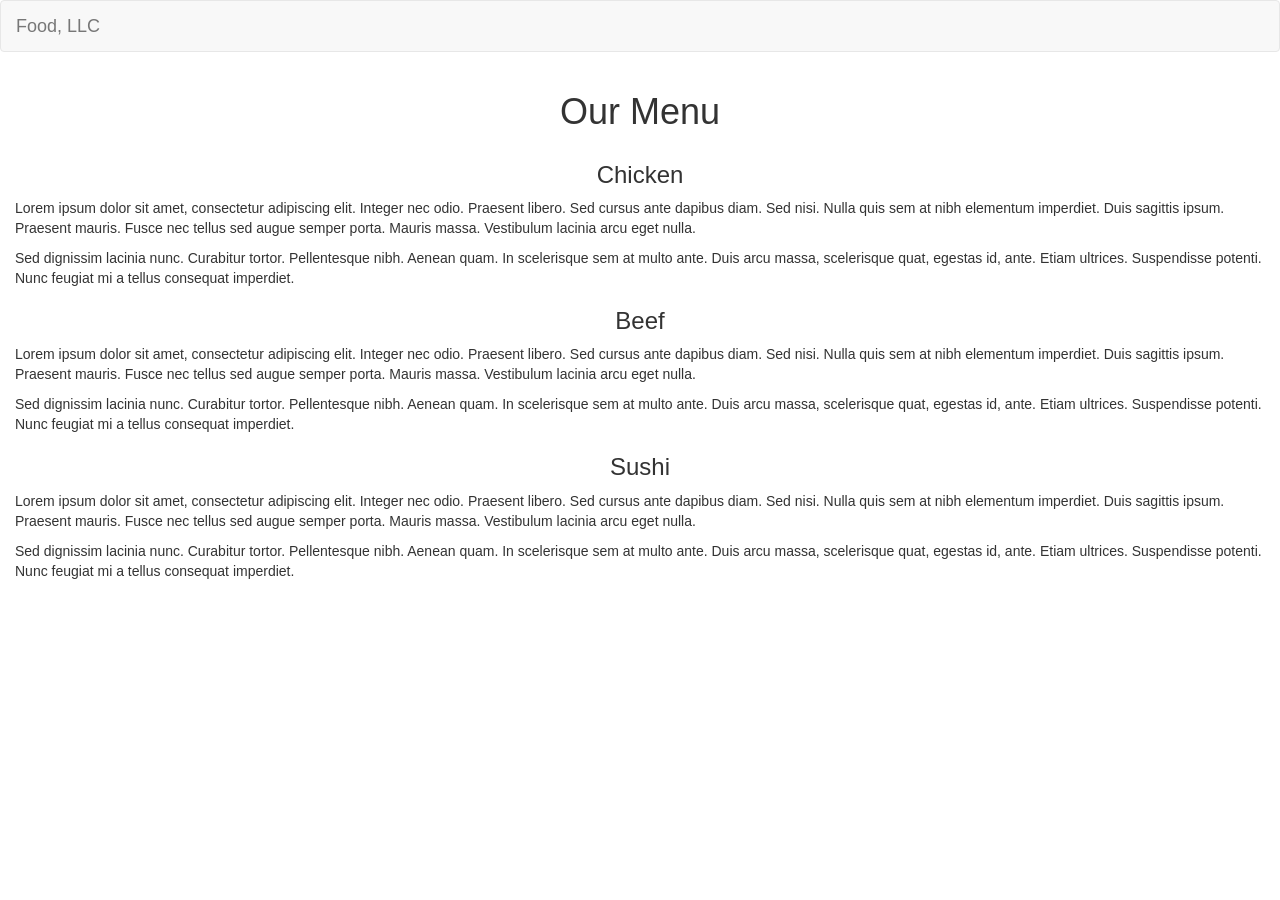
==== index.html @ a0de403c "Add files via upload" ====
<!DOCTYPE html>
<html lang="en">
  <head>
    <meta charset="utf-8">
    <meta http-equiv="X-UA-Compatible" content="IE=edge">
    <meta name="viewport" content="width=device-width, initial-scale=1">
    <title>Module 3 Solution</title>

    <!-- Bootstrap CSS -->
    <link 
      rel="stylesheet" 
      href="https://maxcdn.bootstrapcdn.com/bootstrap/3.3.7/css/bootstrap.min.css" 
      integrity="sha384-BVYiiSIFeK1dGmJRAkycuHAHRg32OmUcww7on3RYdg4Va+PmSTsz/K68vbdEjh4u" 
      crossorigin="anonymous"
    >
    <!-- Custom External CSS -->
    <link rel="stylesheet" href="css/styles.css">
  </head>
  <body>

    <!-- Header / Navbar -->
    <header>
      <nav id="header-nav" class="navbar navbar-default">
        <div class="container-fluid">
          <div class="navbar-header">
            <!-- Brand name aligned to left -->
            <a href="index.html" class="pull-left visible-xs visible-sm visible-md visible-lg">
              <div id="brand-name" class="navbar-brand">Food, LLC</div>
            </a>

            <!-- Mobile Dropdown Button -->
            <button 
              type="button" 
              class="navbar-toggle collapsed visible-xs" 
              data-toggle="collapse" 
              data-target="#collapsable-nav" 
              aria-expanded="false"
            >
              <span class="sr-only">Toggle navigation</span>
              <span class="icon-bar"></span>
              <span class="icon-bar"></span>
              <span class="icon-bar"></span>
            </button>
          </div>

          <!-- Collapsable Navbar Links -->
          <div id="collapsable-nav" class="collapse navbar-collapse">
            <ul id="nav-list" class="nav navbar-nav navbar-right visible-xs text-center">
              <li><a href="#chicken-section">Chicken</a></li>
              <li><a href="#beef-section">Beef</a></li>
              <li><a href="#sushi-section">Sushi</a></li>
            </ul>
          </div>
        </div>
      </nav>
    </header>

    <!-- Main Content Area -->
    <div id="main-content" class="container-fluid">
      <h1 class="text-center">Our Menu</h1>

      <!-- Single column section layout -->
      <div class="row">
        <div class="col-xs-12">
          
          <!-- Chicken Section -->
          <div class="section-box" id="chicken-section">
            <h3 class="text-center">Chicken</h3>
            <p>
              Lorem ipsum dolor sit amet, consectetur adipiscing elit. Integer nec odio. Praesent libero. Sed cursus ante dapibus diam. Sed nisi. Nulla quis sem at nibh elementum imperdiet. Duis sagittis ipsum. Praesent mauris. Fusce nec tellus sed augue semper porta. Mauris massa. Vestibulum lacinia arcu eget nulla.
            </p>
            <p>
              Sed dignissim lacinia nunc. Curabitur tortor. Pellentesque nibh. Aenean quam. In scelerisque sem at multo ante. Duis arcu massa, scelerisque quat, egestas id, ante. Etiam ultrices. Suspendisse potenti. Nunc feugiat mi a tellus consequat imperdiet.
            </p>
          </div>

          <!-- Beef Section -->
          <div class="section-box" id="beef-section">
            <h3 class="text-center">Beef</h3>
            <p>
              Lorem ipsum dolor sit amet, consectetur adipiscing elit. Integer nec odio. Praesent libero. Sed cursus ante dapibus diam. Sed nisi. Nulla quis sem at nibh elementum imperdiet. Duis sagittis ipsum. Praesent mauris. Fusce nec tellus sed augue semper porta. Mauris massa. Vestibulum lacinia arcu eget nulla.
            </p>
            <p>
              Sed dignissim lacinia nunc. Curabitur tortor. Pellentesque nibh. Aenean quam. In scelerisque sem at multo ante. Duis arcu massa, scelerisque quat, egestas id, ante. Etiam ultrices. Suspendisse potenti. Nunc feugiat mi a tellus consequat imperdiet.
            </p>
          </div>

          <!-- Sushi Section -->
          <div class="section-box" id="sushi-section">
            <h3 class="text-center">Sushi</h3>
            <p>
              Lorem ipsum dolor sit amet, consectetur adipiscing elit. Integer nec odio. Praesent libero. Sed cursus ante dapibus diam. Sed nisi. Nulla quis sem at nibh elementum imperdiet. Duis sagittis ipsum. Praesent mauris. Fusce nec tellus sed augue semper porta. Mauris massa. Vestibulum lacinia arcu eget nulla.
            </p>
            <p>
              Sed dignissim lacinia nunc. Curabitur tortor. Pellentesque nibh. Aenean quam. In scelerisque sem at multo ante. Duis arcu massa, scelerisque quat, egestas id, ante. Etiam ultrices. Suspendisse potenti. Nunc feugiat mi a tellus consequat imperdiet.
            </p>
          </div>

        </div>
      </div>
    </div>

    <!-- jQuery and Bootstrap JS -->
    <script src="https://code.jquery.com/jquery-3.1.1.min.js"></script>
    <script 
      src="https://maxcdn.bootstrapcdn.com/bootstrap/3.3.7/js/bootstrap.min.js" 
      integrity="sha384-Tc5IQib027qvyjSMfHjOMaLkfuWVxZxUPnCJA7l2mCWNIpG9mGCD8wGNIcPD7Txa" 
      crossorigin="anonymous">
    </script>
  </body>
</html>
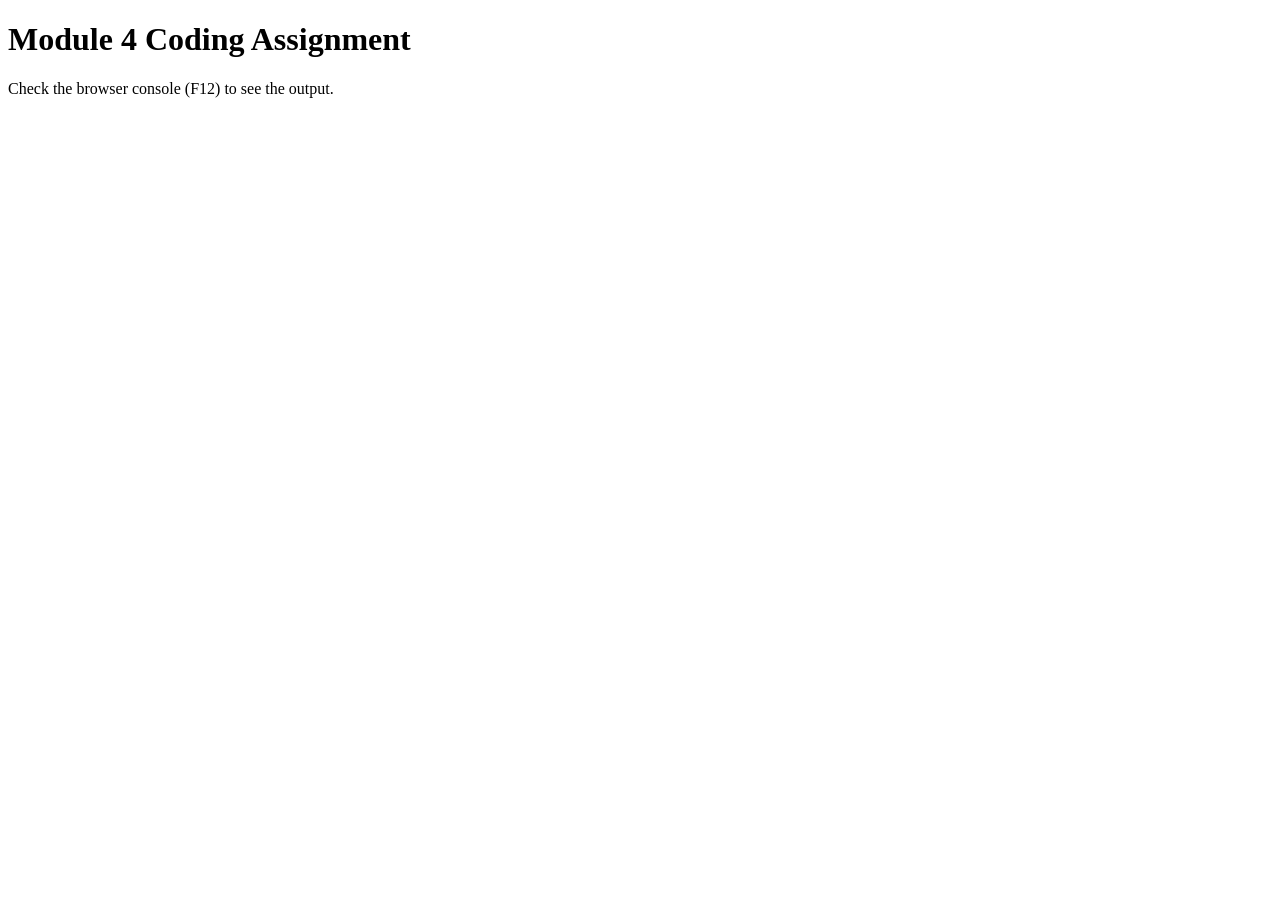
==== commit 2c06b8fd: "Add files via upload" ====
--- a/index.html
+++ b/index.html
@@ -1,111 +1,14 @@
 <!DOCTYPE html>
-<html lang="en">
-  <head>
-    <meta charset="utf-8">
-    <meta http-equiv="X-UA-Compatible" content="IE=edge">
-    <meta name="viewport" content="width=device-width, initial-scale=1">
-    <title>Module 3 Solution</title>
-
-    <!-- Bootstrap CSS -->
-    <link 
-      rel="stylesheet" 
-      href="https://maxcdn.bootstrapcdn.com/bootstrap/3.3.7/css/bootstrap.min.css" 
-      integrity="sha384-BVYiiSIFeK1dGmJRAkycuHAHRg32OmUcww7on3RYdg4Va+PmSTsz/K68vbdEjh4u" 
-      crossorigin="anonymous"
-    >
-    <!-- Custom External CSS -->
-    <link rel="stylesheet" href="css/styles.css">
-  </head>
-  <body>
-
-    <!-- Header / Navbar -->
-    <header>
-      <nav id="header-nav" class="navbar navbar-default">
-        <div class="container-fluid">
-          <div class="navbar-header">
-            <!-- Brand name aligned to left -->
-            <a href="index.html" class="pull-left visible-xs visible-sm visible-md visible-lg">
-              <div id="brand-name" class="navbar-brand">Food, LLC</div>
-            </a>
-
-            <!-- Mobile Dropdown Button -->
-            <button 
-              type="button" 
-              class="navbar-toggle collapsed visible-xs" 
-              data-toggle="collapse" 
-              data-target="#collapsable-nav" 
-              aria-expanded="false"
-            >
-              <span class="sr-only">Toggle navigation</span>
-              <span class="icon-bar"></span>
-              <span class="icon-bar"></span>
-              <span class="icon-bar"></span>
-            </button>
-          </div>
-
-          <!-- Collapsable Navbar Links -->
-          <div id="collapsable-nav" class="collapse navbar-collapse">
-            <ul id="nav-list" class="nav navbar-nav navbar-right visible-xs text-center">
-              <li><a href="#chicken-section">Chicken</a></li>
-              <li><a href="#beef-section">Beef</a></li>
-              <li><a href="#sushi-section">Sushi</a></li>
-            </ul>
-          </div>
-        </div>
-      </nav>
-    </header>
-
-    <!-- Main Content Area -->
-    <div id="main-content" class="container-fluid">
-      <h1 class="text-center">Our Menu</h1>
-
-      <!-- Single column section layout -->
-      <div class="row">
-        <div class="col-xs-12">
-          
-          <!-- Chicken Section -->
-          <div class="section-box" id="chicken-section">
-            <h3 class="text-center">Chicken</h3>
-            <p>
-              Lorem ipsum dolor sit amet, consectetur adipiscing elit. Integer nec odio. Praesent libero. Sed cursus ante dapibus diam. Sed nisi. Nulla quis sem at nibh elementum imperdiet. Duis sagittis ipsum. Praesent mauris. Fusce nec tellus sed augue semper porta. Mauris massa. Vestibulum lacinia arcu eget nulla.
-            </p>
-            <p>
-              Sed dignissim lacinia nunc. Curabitur tortor. Pellentesque nibh. Aenean quam. In scelerisque sem at multo ante. Duis arcu massa, scelerisque quat, egestas id, ante. Etiam ultrices. Suspendisse potenti. Nunc feugiat mi a tellus consequat imperdiet.
-            </p>
-          </div>
-
-          <!-- Beef Section -->
-          <div class="section-box" id="beef-section">
-            <h3 class="text-center">Beef</h3>
-            <p>
-              Lorem ipsum dolor sit amet, consectetur adipiscing elit. Integer nec odio. Praesent libero. Sed cursus ante dapibus diam. Sed nisi. Nulla quis sem at nibh elementum imperdiet. Duis sagittis ipsum. Praesent mauris. Fusce nec tellus sed augue semper porta. Mauris massa. Vestibulum lacinia arcu eget nulla.
-            </p>
-            <p>
-              Sed dignissim lacinia nunc. Curabitur tortor. Pellentesque nibh. Aenean quam. In scelerisque sem at multo ante. Duis arcu massa, scelerisque quat, egestas id, ante. Etiam ultrices. Suspendisse potenti. Nunc feugiat mi a tellus consequat imperdiet.
-            </p>
-          </div>
-
-          <!-- Sushi Section -->
-          <div class="section-box" id="sushi-section">
-            <h3 class="text-center">Sushi</h3>
-            <p>
-              Lorem ipsum dolor sit amet, consectetur adipiscing elit. Integer nec odio. Praesent libero. Sed cursus ante dapibus diam. Sed nisi. Nulla quis sem at nibh elementum imperdiet. Duis sagittis ipsum. Praesent mauris. Fusce nec tellus sed augue semper porta. Mauris massa. Vestibulum lacinia arcu eget nulla.
-            </p>
-            <p>
-              Sed dignissim lacinia nunc. Curabitur tortor. Pellentesque nibh. Aenean quam. In scelerisque sem at multo ante. Duis arcu massa, scelerisque quat, egestas id, ante. Etiam ultrices. Suspendisse potenti. Nunc feugiat mi a tellus consequat imperdiet.
-            </p>
-          </div>
-
-        </div>
-      </div>
-    </div>
-
-    <!-- jQuery and Bootstrap JS -->
-    <script src="https://code.jquery.com/jquery-3.1.1.min.js"></script>
-    <script 
-      src="https://maxcdn.bootstrapcdn.com/bootstrap/3.3.7/js/bootstrap.min.js" 
-      integrity="sha384-Tc5IQib027qvyjSMfHjOMaLkfuWVxZxUPnCJA7l2mCWNIpG9mGCD8wGNIcPD7Txa" 
-      crossorigin="anonymous">
-    </script>
-  </body>
+<html>
+<head>
+  <meta charset="utf-8">
+  <title>Module 4 Solution</title>
+  <script src="SpeakHello.js"></script>
+  <script src="SpeakGoodBye.js"></script>
+  <script src="script.js"></script>
+</head>
+<body>
+  <h1>Module 4 Coding Assignment</h1>
+  <p>Check the browser console (F12) to see the output.</p>
+</body>
 </html>
